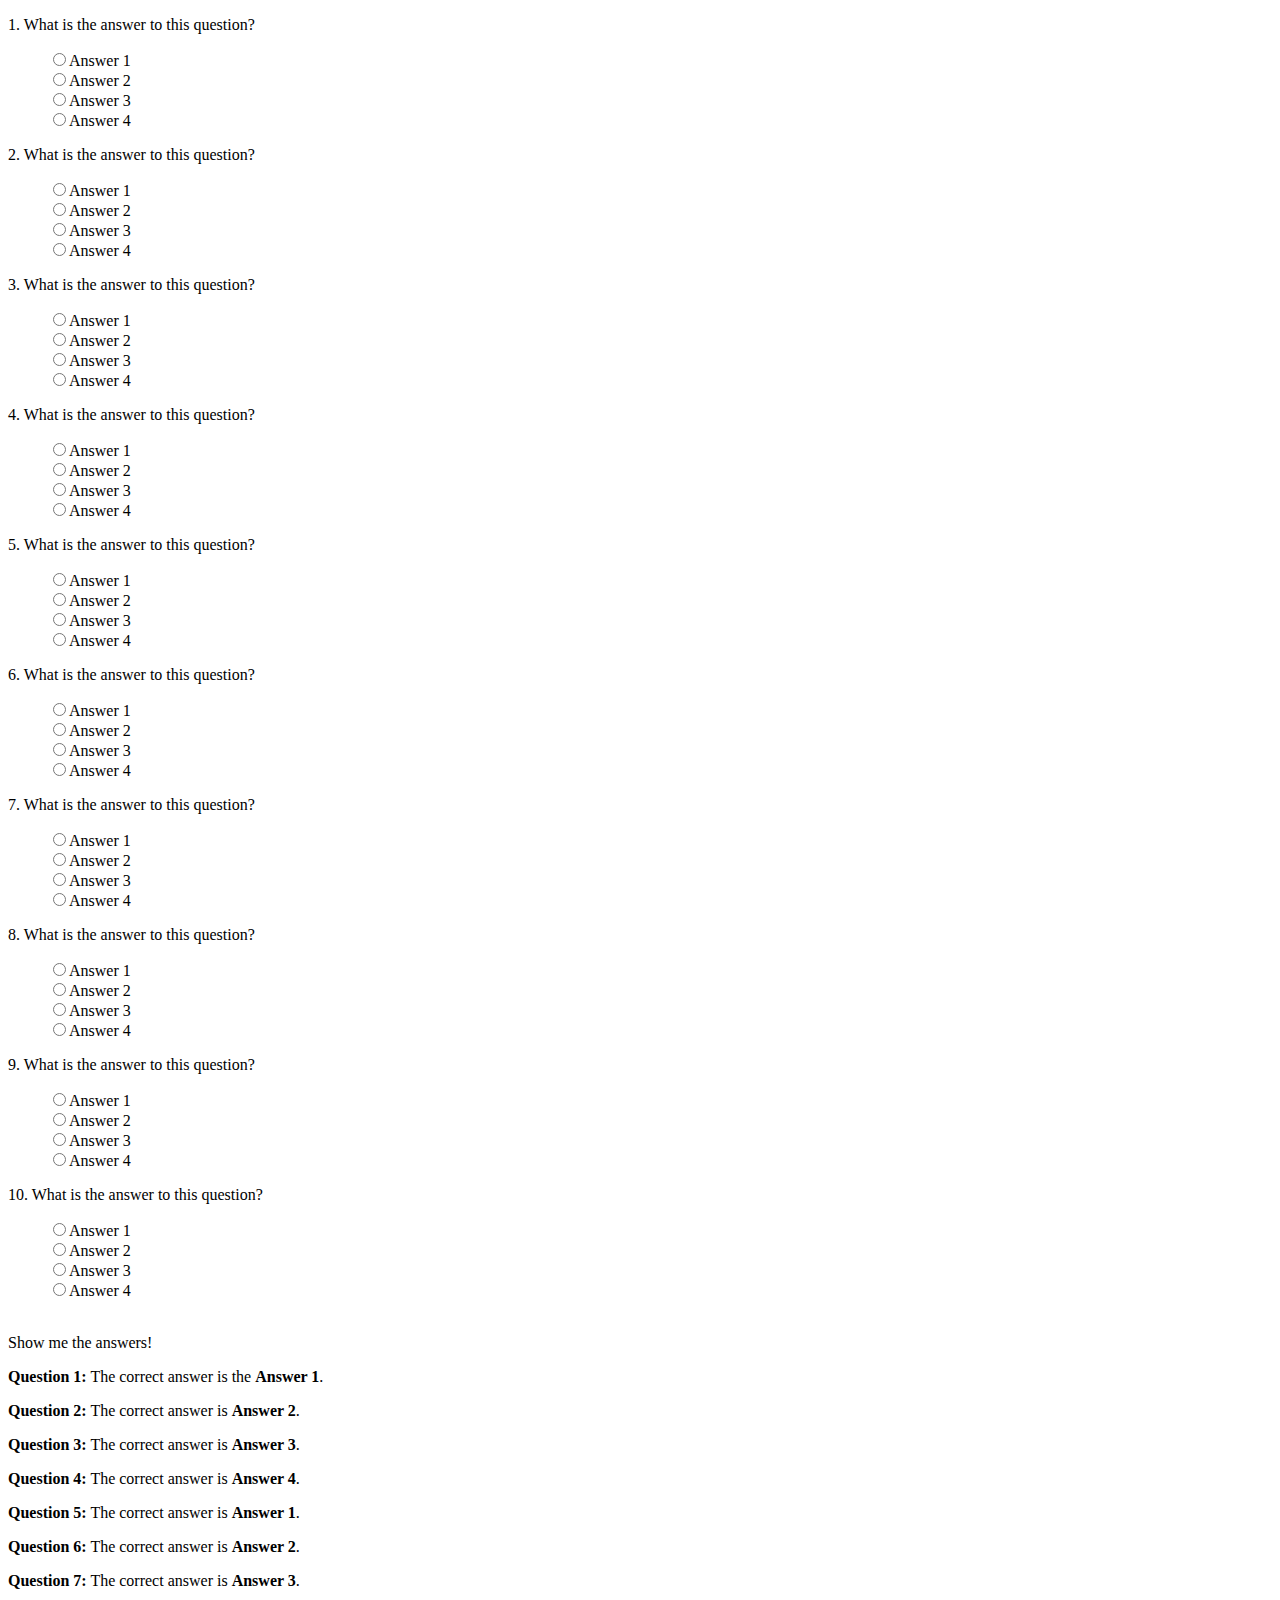
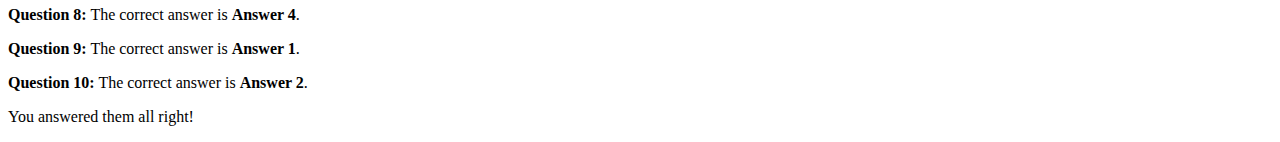
==== index.html @ 864e68c1 "third commit" ====
<!doctype html>
<!DOCTYPE html>
<html lang="en">
<head>

	<title></title>
</head>
<body>


<p class="question">1. What is the answer to this question?</p>        

<ul class="answers">            
<input type="radio" name="q1" value="a" id="q1a"><label for="q1a">Answer 1</label><br/>          
<input type="radio" name="q1" value="b" id="q1b"><label for="q1b">Answer 2</label><br/>            
<input type="radio" name="q1" value="c" id="q1c"><label for="q1c">Answer 3</label><br/>            
<input type="radio" name="q1" value="d" id="q1d"><label for="q1d">Answer 4</label><br/>       
</ul>        


<p class="question">2. What is the answer to this question?</p>        

<ul class="answers">            
<input type="radio" name="q2" value="a" id="q2a"><label for="q2a">Answer 1</label><br/>           
<input type="radio" name="q2" value="b" id="q2b"><label for="q2b">Answer 2</label><br/>            
<input type="radio" name="q2" value="c" id="q2c"><label for="q2c">Answer 3</label><br/>           
<input type="radio" name="q2" value="d" id="q2d"><label for="q2d">Answer 4</label><br/>       
</ul>        

<p class="question">3. What is the answer to this question?</p>        

<ul class="answers">            
<input type="radio" name="q3" value="a" id="q3a"><label for="q3a">Answer 1</label><br/>            
<input type="radio" name="q3" value="b" id="q3b"><label for="q3b">Answer 2</label><br/>            
<input type="radio" name="q3" value="c" id="q3c"><label for="q3c">Answer 3</label><br/>           
<input type="radio" name="q3" value="d" id="q3d"><label for="q3d">Answer 4</label><br/>       
</ul>        

<p class="question">4. What is the answer to this question?</p>        

<ul class="answers">           
<input type="radio" name="q4" value="a" id="q4a"><label for="q4a">Answer 1</label><br/>            
<input type="radio" name="q4" value="b" id="q4b"><label for="q4b">Answer 2</label><br/>            
<input type="radio" name="q4" value="c" id="q4c"><label for="q4c">Answer 3</label><br/>            
<input type="radio" name="q4" value="d" id="q4d"><label for="q4d">Answer 4</label><br/>        
</ul>        

<p class="question">5. What is the answer to this question?</p>        

<ul class="answers">            
<input type="radio" name="q5" value="a" id="q5a"><label for="q5a">Answer 1</label><br/>            
<input type="radio" name="q5" value="b" id="q5b"><label for="q5b">Answer 2</label><br/>            
<input type="radio" name="q5" value="c" id="q5c"><label for="q5c">Answer 3</label><br/>           
<input type="radio" name="q5" value="d" id="q5d"><label for="q5d">Answer 4</label><br/>        
</ul>        

<p class="question">6. What is the answer to this question?</p>        

<ul class="answers">            
<input type="radio" name="q6" value="a" id="q6a"><label for="q6a">Answer 1</label><br/>            
<input type="radio" name="q6" value="b" id="q6b"><label for="q6b">Answer 2</label><br/>            
<input type="radio" name="q6" value="c" id="q6c"><label for="q6c">Answer 3</label><br/>            
<input type="radio" name="q6" value="d" id="q6d"><label for="q6d">Answer 4</label><br/>        
</ul>       

<p class="question">7. What is the answer to this question?</p>        

<ul class="answers">            
<input type="radio" name="q7" value="a" id="q7a"><label for="q7a">Answer 1</label><br/>            
<input type="radio" name="q7" value="b" id="q7b"><label for="q7b">Answer 2</label><br/>            
<input type="radio" name="q7" value="c" id="q7c"><label for="q7c">Answer 3</label><br/>            
<input type="radio" name="q7" value="d" id="q7d"><label for="q7d">Answer 4</label><br/>        
</ul>        

<p class="question">8. What is the answer to this question?</p>        

<ul class="answers">            
<input type="radio" name="q8" value="a" id="q8a"><label for="q8a">Answer 1</label><br/>            
<input type="radio" name="q8" value="b" id="q8b"><label for="q8b">Answer 2</label><br/>            
<input type="radio" name="q8" value="c" id="q8c"><label for="q8c">Answer 3</label><br/>            
<input type="radio" name="q8" value="d" id="q8d"><label for="q8d">Answer 4</label><br/>       
</ul>        

<p class="question">9. What is the answer to this question?</p>        

<ul class="answers">            
<input type="radio" name="q9" value="a" id="q9a"><label for="q9a">Answer 1</label><br/>            
<input type="radio" name="q9" value="b" id="q9b"><label for="q9b">Answer 2</label><br/>            
<input type="radio" name="q9" value="c" id="q9c"><label for="q9c">Answer 3</label><br/>            
<input type="radio" name="q9" value="d" id="q9d"><label for="q9d">Answer 4</label><br/>        
</ul>        

<p class="question">10. What is the answer to this question?</p>        

<ul class="answers">           
<input type="radio" name="q10" value="a" id="q10a"><label for="q10a">Answer 1</label><br/>            
<input type="radio" name="q10" value="b" id="q10b"><label for="q10b">Answer 2</label><br/>            
<input type="radio" name="q10" value="c" id="q10c"><label for="q10c">Answer 3</label><br/>            
<input type="radio" name="q10" value="d" id="q10d"><label for="q10d">Answer 4</label><br/>        
</ul>        

<br/>
<div id="results">            
Show me the answers!       
</div>                

<div id="category1">            
<p>              
<strong>Question 1:</strong> The correct answer is the <strong>Answer 1</strong>.</p>        
</div>        

<div id="category2">            
<p>              
<strong>Question 2:</strong> The correct answer is <strong>Answer 2</strong>.</p>        
</div>        

<div id="category3">            
<p>                
<strong>Question 3:</strong> The correct answer is <strong>Answer 3</strong>.</p>        
</div>        

<div id="category4">            
<p>               
<strong>Question 4:</strong> The correct answer is <strong>Answer 4</strong>.</p>        
</div>        

<div id="category5">            
<p>                
<strong>Question 5:</strong> The correct answer is <strong>Answer 1</strong>.</p>        
</div>        

<div id="category6">            
<p>                
<strong>Question 6:</strong> The correct answer is <strong>Answer 2</strong>.</p>        
</div>        

<div id="category7">            
<p>                
<strong>Question 7:</strong> The correct answer is <strong>Answer 3</strong>.</p>        
</div>        

<div id="category8">            
<p>               
<strong>Question 8:</strong> The correct answer is <strong>Answer 4</strong>.</p>        
</div>        

<div id="category9">           
<p>               
<strong>Question 9:</strong> The correct answer is <strong>Answer 1</strong>.</p>        
</div>        

<div id="category10">            
<p>                
<strong>Question 10:</strong> The correct answer is <strong>Answer 2</strong>.</p>        
</div>        

<div id="category11">            
<p>                
You answered them all right!</p>        
</div>

</body>
</html>
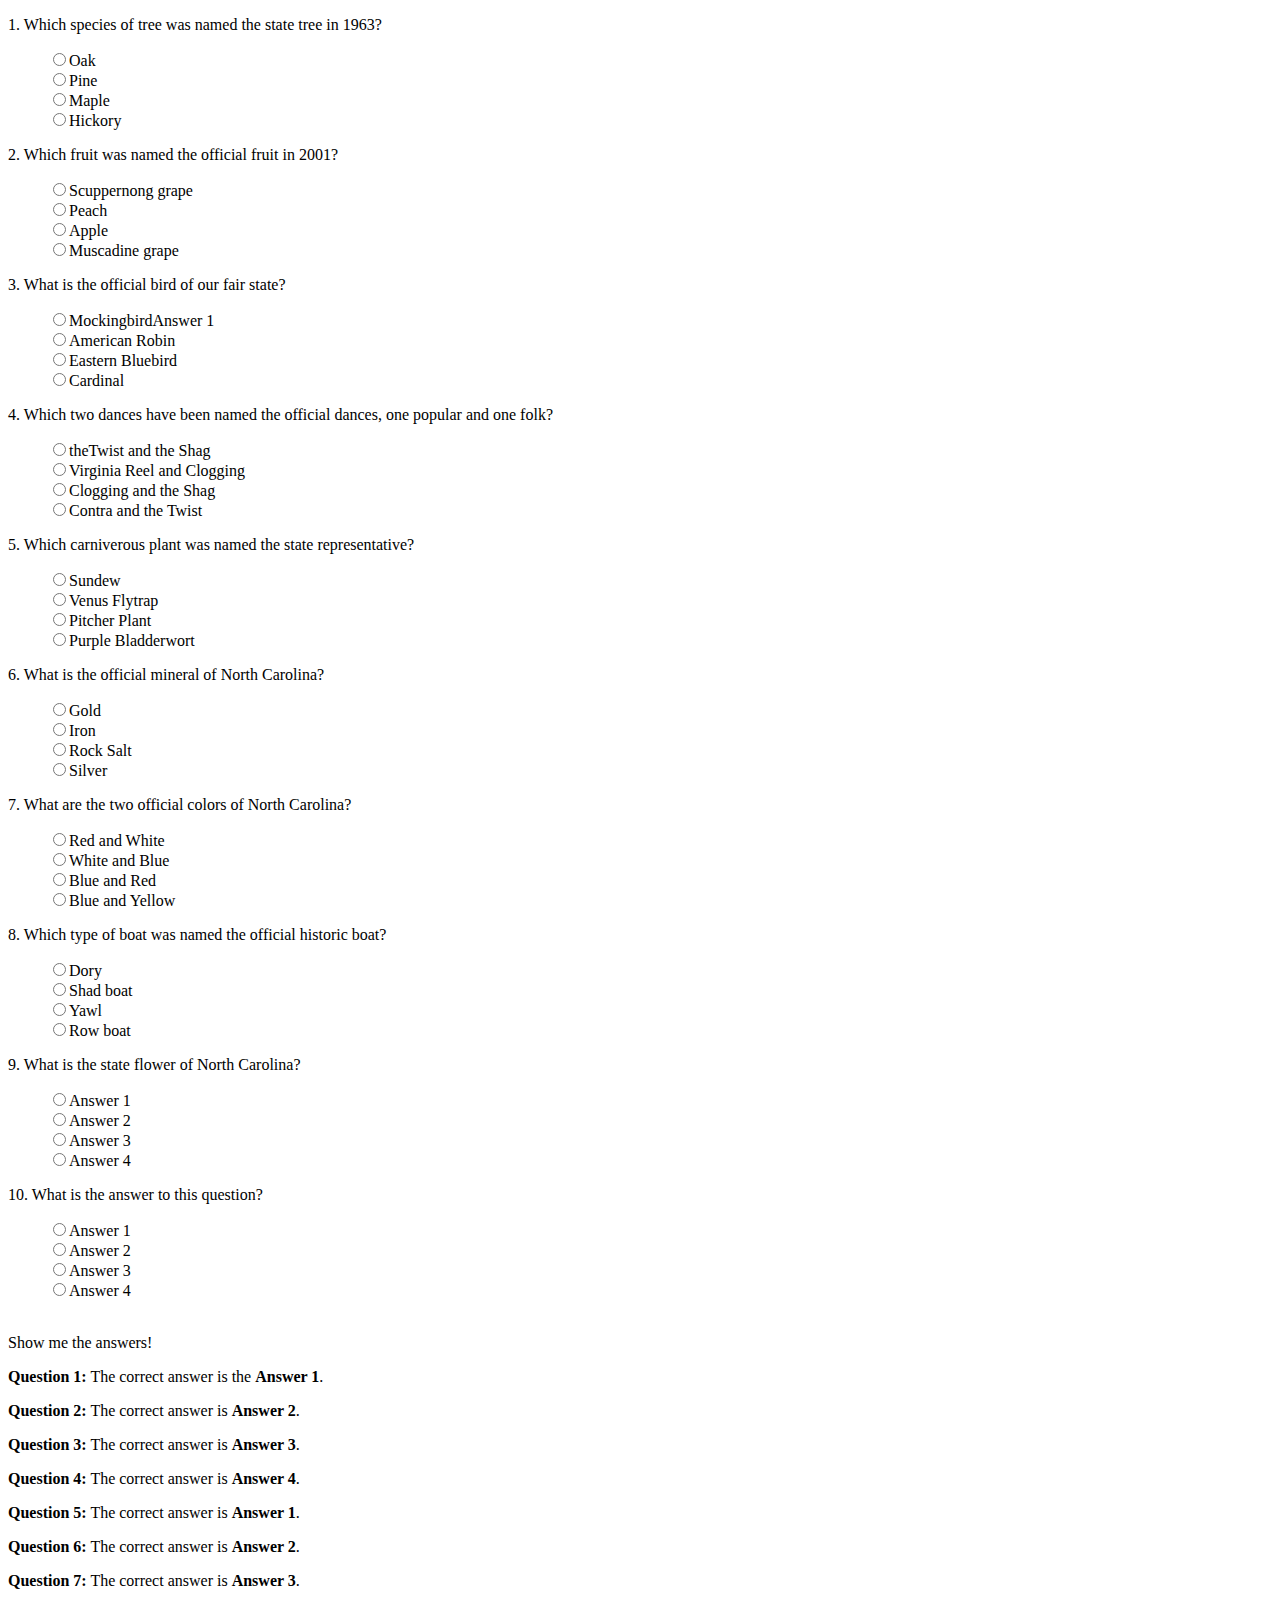
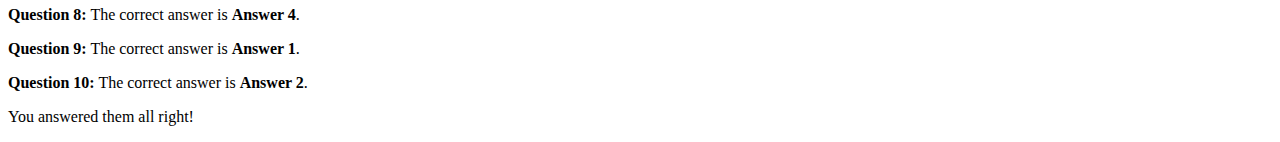
==== commit 151e7378: "first commit" ====
--- a/index.html
+++ b/index.html
@@ -3,85 +3,85 @@
 <html lang="en">
 <head>
 
-	<title></title>
+	<title>TriviaGame</title>
 </head>
 <body>
 
 
-<p class="question">1. What is the answer to this question?</p>        
+<p class="question">1. Which species of tree was named the state tree in 1963?</p>        
 
 <ul class="answers">            
-<input type="radio" name="q1" value="a" id="q1a"><label for="q1a">Answer 1</label><br/>          
-<input type="radio" name="q1" value="b" id="q1b"><label for="q1b">Answer 2</label><br/>            
-<input type="radio" name="q1" value="c" id="q1c"><label for="q1c">Answer 3</label><br/>            
-<input type="radio" name="q1" value="d" id="q1d"><label for="q1d">Answer 4</label><br/>       
+<input type="radio" name="q1" value="a" id="q1a"><label for="q1a">Oak</label><br/>          
+<input type="radio" name="q1" value="b" id="q1b"><label for="q1b">Pine</label><br/>            
+<input type="radio" name="q1" value="c" id="q1c"><label for="q1c">Maple</label><br/>            
+<input type="radio" name="q1" value="d" id="q1d"><label for="q1d">Hickory</label><br/>       
 </ul>        
 
 
-<p class="question">2. What is the answer to this question?</p>        
+<p class="question">2. Which fruit was named the official fruit in 2001?</p>        
 
 <ul class="answers">            
-<input type="radio" name="q2" value="a" id="q2a"><label for="q2a">Answer 1</label><br/>           
-<input type="radio" name="q2" value="b" id="q2b"><label for="q2b">Answer 2</label><br/>            
-<input type="radio" name="q2" value="c" id="q2c"><label for="q2c">Answer 3</label><br/>           
-<input type="radio" name="q2" value="d" id="q2d"><label for="q2d">Answer 4</label><br/>       
+<input type="radio" name="q2" value="a" id="q2a"><label for="q2a">Scuppernong grape</label><br/>           
+<input type="radio" name="q2" value="b" id="q2b"><label for="q2b">Peach</label><br/>            
+<input type="radio" name="q2" value="c" id="q2c"><label for="q2c">Apple</label><br/>           
+<input type="radio" name="q2" value="d" id="q2d"><label for="q2d">Muscadine grape</label><br/>       
 </ul>        
 
-<p class="question">3. What is the answer to this question?</p>        
+<p class="question">3. What is the official bird of our fair state?</p>        
 
 <ul class="answers">            
-<input type="radio" name="q3" value="a" id="q3a"><label for="q3a">Answer 1</label><br/>            
-<input type="radio" name="q3" value="b" id="q3b"><label for="q3b">Answer 2</label><br/>            
-<input type="radio" name="q3" value="c" id="q3c"><label for="q3c">Answer 3</label><br/>           
-<input type="radio" name="q3" value="d" id="q3d"><label for="q3d">Answer 4</label><br/>       
+<input type="radio" name="q3" value="a" id="q3a">Mockingbird<label for="q3a">Answer 1</label><br/>            
+<input type="radio" name="q3" value="b" id="q3b"><label for="q3b">American Robin</label><br/>            
+<input type="radio" name="q3" value="c" id="q3c"><label for="q3c">Eastern Bluebird</label><br/>           
+<input type="radio" name="q3" value="d" id="q3d"><label for="q3d">Cardinal</label><br/>       
 </ul>        
 
-<p class="question">4. What is the answer to this question?</p>        
+<p class="question">4. Which two dances have been named the official dances, one popular and one folk?</p>        
 
 <ul class="answers">           
-<input type="radio" name="q4" value="a" id="q4a"><label for="q4a">Answer 1</label><br/>            
-<input type="radio" name="q4" value="b" id="q4b"><label for="q4b">Answer 2</label><br/>            
-<input type="radio" name="q4" value="c" id="q4c"><label for="q4c">Answer 3</label><br/>            
-<input type="radio" name="q4" value="d" id="q4d"><label for="q4d">Answer 4</label><br/>        
+<input type="radio" name="q4" value="a" id="q4a"><label for="q4a">theTwist and the Shag</label><br/>            
+<input type="radio" name="q4" value="b" id="q4b"><label for="q4b">Virginia Reel and Clogging</label><br/>            
+<input type="radio" name="q4" value="c" id="q4c"><label for="q4c">Clogging and the Shag</label><br/>            
+<input type="radio" name="q4" value="d" id="q4d"><label for="q4d">Contra and the Twist</label><br/>        
 </ul>        
 
-<p class="question">5. What is the answer to this question?</p>        
+<p class="question">5. Which carniverous plant was named the state representative?</p>        
 
 <ul class="answers">            
-<input type="radio" name="q5" value="a" id="q5a"><label for="q5a">Answer 1</label><br/>            
-<input type="radio" name="q5" value="b" id="q5b"><label for="q5b">Answer 2</label><br/>            
-<input type="radio" name="q5" value="c" id="q5c"><label for="q5c">Answer 3</label><br/>           
-<input type="radio" name="q5" value="d" id="q5d"><label for="q5d">Answer 4</label><br/>        
+<input type="radio" name="q5" value="a" id="q5a"><label for="q5a">Sundew</label><br/>            
+<input type="radio" name="q5" value="b" id="q5b"><label for="q5b">Venus Flytrap</label><br/>            
+<input type="radio" name="q5" value="c" id="q5c"><label for="q5c">Pitcher Plant</label><br/>           
+<input type="radio" name="q5" value="d" id="q5d"><label for="q5d">Purple Bladderwort</label><br/>        
 </ul>        
 
-<p class="question">6. What is the answer to this question?</p>        
+<p class="question">6. What is the official mineral of North Carolina?</p>        
 
 <ul class="answers">            
-<input type="radio" name="q6" value="a" id="q6a"><label for="q6a">Answer 1</label><br/>            
-<input type="radio" name="q6" value="b" id="q6b"><label for="q6b">Answer 2</label><br/>            
-<input type="radio" name="q6" value="c" id="q6c"><label for="q6c">Answer 3</label><br/>            
-<input type="radio" name="q6" value="d" id="q6d"><label for="q6d">Answer 4</label><br/>        
+<input type="radio" name="q6" value="a" id="q6a"><label for="q6a">Gold</label><br/>            
+<input type="radio" name="q6" value="b" id="q6b"><label for="q6b">Iron</label><br/>            
+<input type="radio" name="q6" value="c" id="q6c"><label for="q6c">Rock Salt</label><br/>            
+<input type="radio" name="q6" value="d" id="q6d"><label for="q6d">Silver</label><br/>        
 </ul>       
 
-<p class="question">7. What is the answer to this question?</p>        
+<p class="question">7. What are the two official colors of North Carolina?</p>        
 
 <ul class="answers">            
-<input type="radio" name="q7" value="a" id="q7a"><label for="q7a">Answer 1</label><br/>            
-<input type="radio" name="q7" value="b" id="q7b"><label for="q7b">Answer 2</label><br/>            
-<input type="radio" name="q7" value="c" id="q7c"><label for="q7c">Answer 3</label><br/>            
-<input type="radio" name="q7" value="d" id="q7d"><label for="q7d">Answer 4</label><br/>        
+<input type="radio" name="q7" value="a" id="q7a"><label for="q7a">Red and White</label><br/>            
+<input type="radio" name="q7" value="b" id="q7b"><label for="q7b">White and Blue</label><br/>            
+<input type="radio" name="q7" value="c" id="q7c"><label for="q7c">Blue and Red</label><br/>            
+<input type="radio" name="q7" value="d" id="q7d"><label for="q7d">Blue and Yellow</label><br/>        
 </ul>        
 
-<p class="question">8. What is the answer to this question?</p>        
+<p class="question">8. Which type of boat was named the official historic boat?</p>        
 
 <ul class="answers">            
-<input type="radio" name="q8" value="a" id="q8a"><label for="q8a">Answer 1</label><br/>            
-<input type="radio" name="q8" value="b" id="q8b"><label for="q8b">Answer 2</label><br/>            
-<input type="radio" name="q8" value="c" id="q8c"><label for="q8c">Answer 3</label><br/>            
-<input type="radio" name="q8" value="d" id="q8d"><label for="q8d">Answer 4</label><br/>       
+<input type="radio" name="q8" value="a" id="q8a"><label for="q8a">Dory</label><br/>            
+<input type="radio" name="q8" value="b" id="q8b"><label for="q8b">Shad boat</label><br/>            
+<input type="radio" name="q8" value="c" id="q8c"><label for="q8c">Yawl</label><br/>            
+<input type="radio" name="q8" value="d" id="q8d"><label for="q8d">Row boat</label><br/>       
 </ul>        
 
-<p class="question">9. What is the answer to this question?</p>        
+<p class="question">9. What is the state flower of North Carolina?</p>        
 
 <ul class="answers">            
 <input type="radio" name="q9" value="a" id="q9a"><label for="q9a">Answer 1</label><br/>            
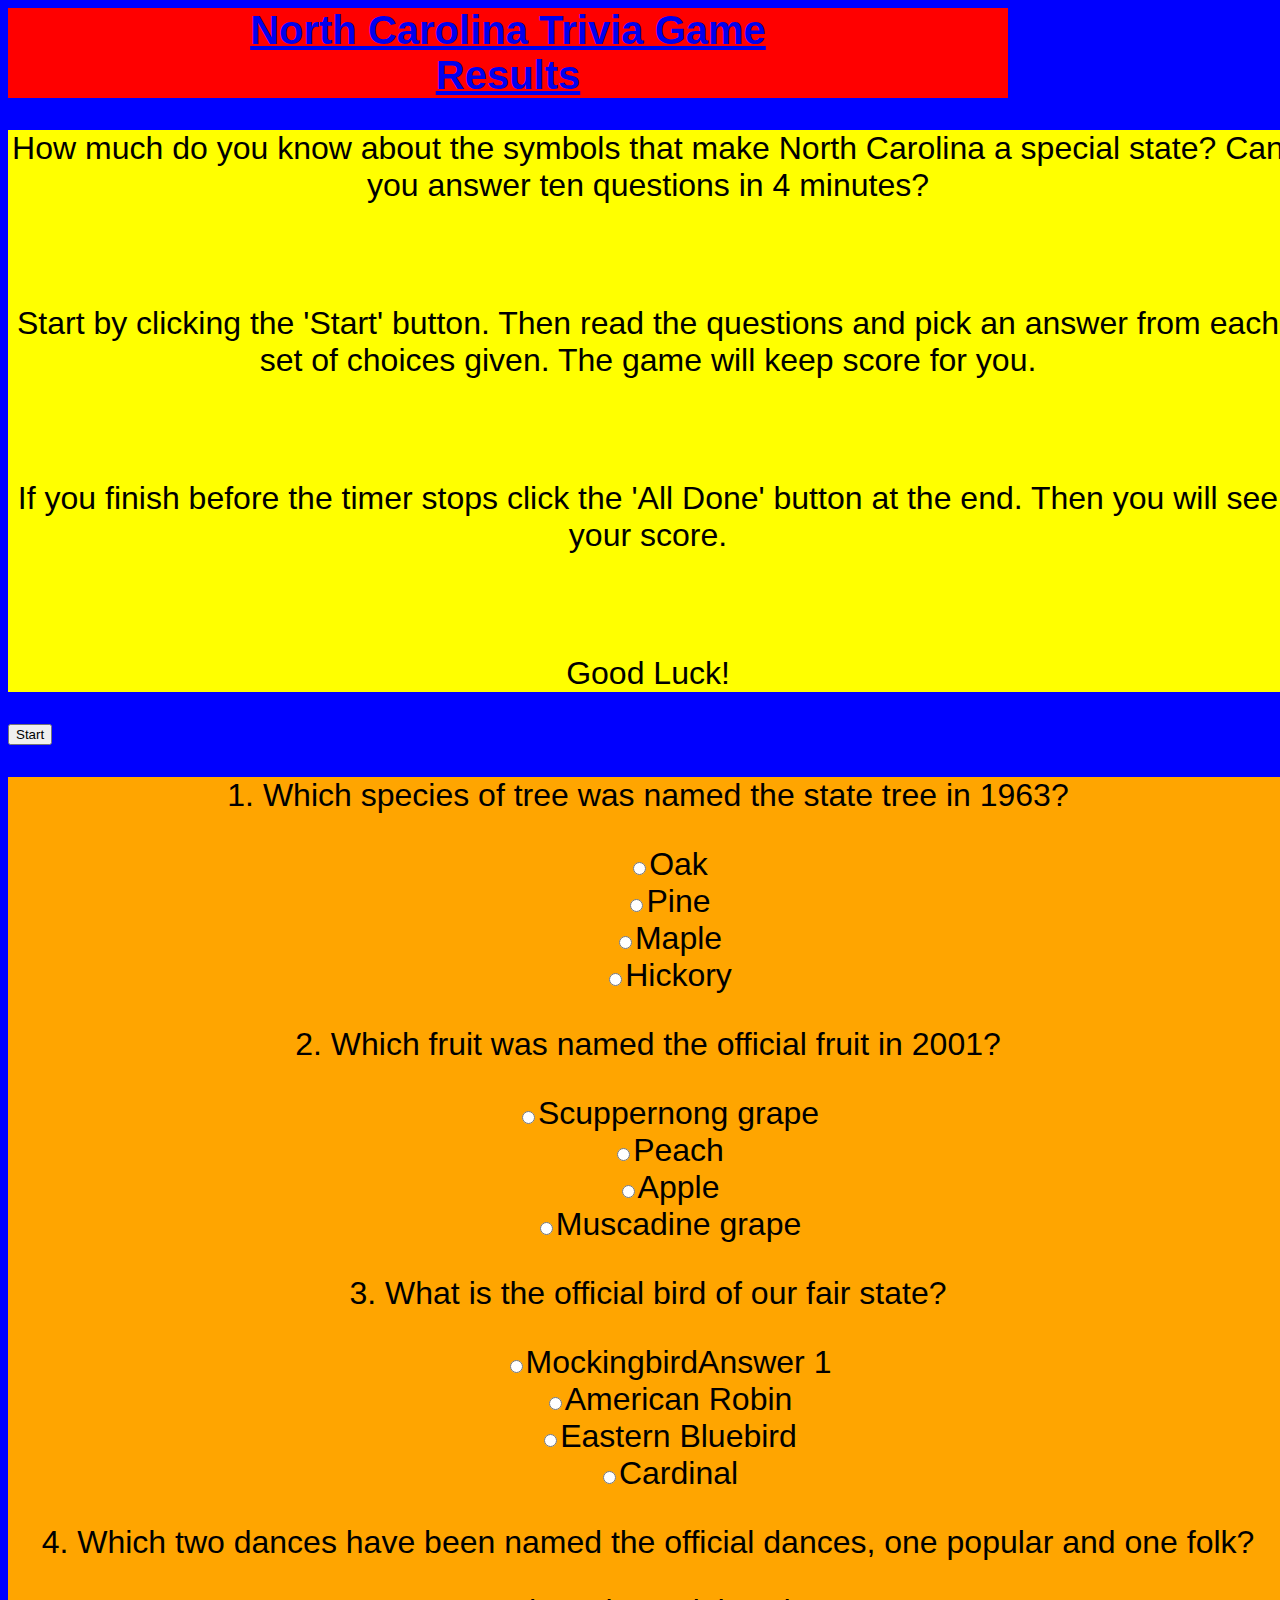
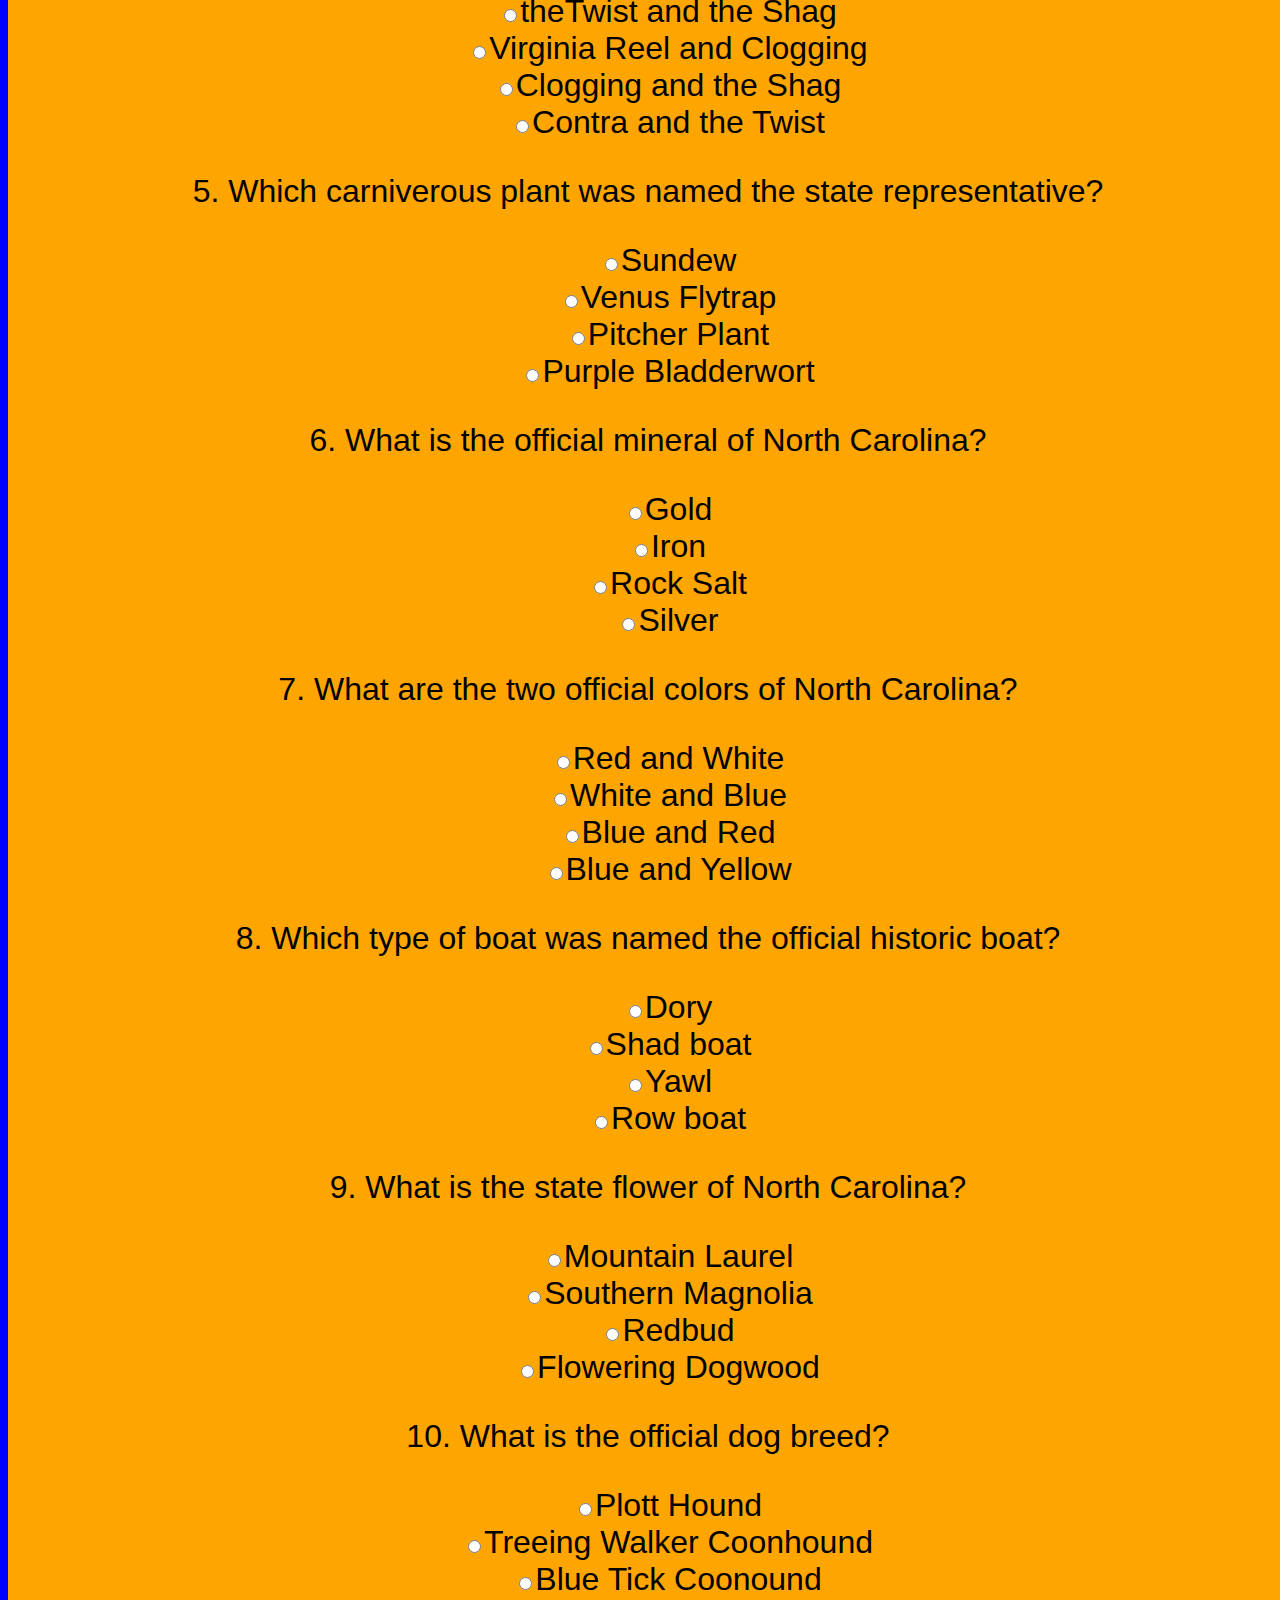
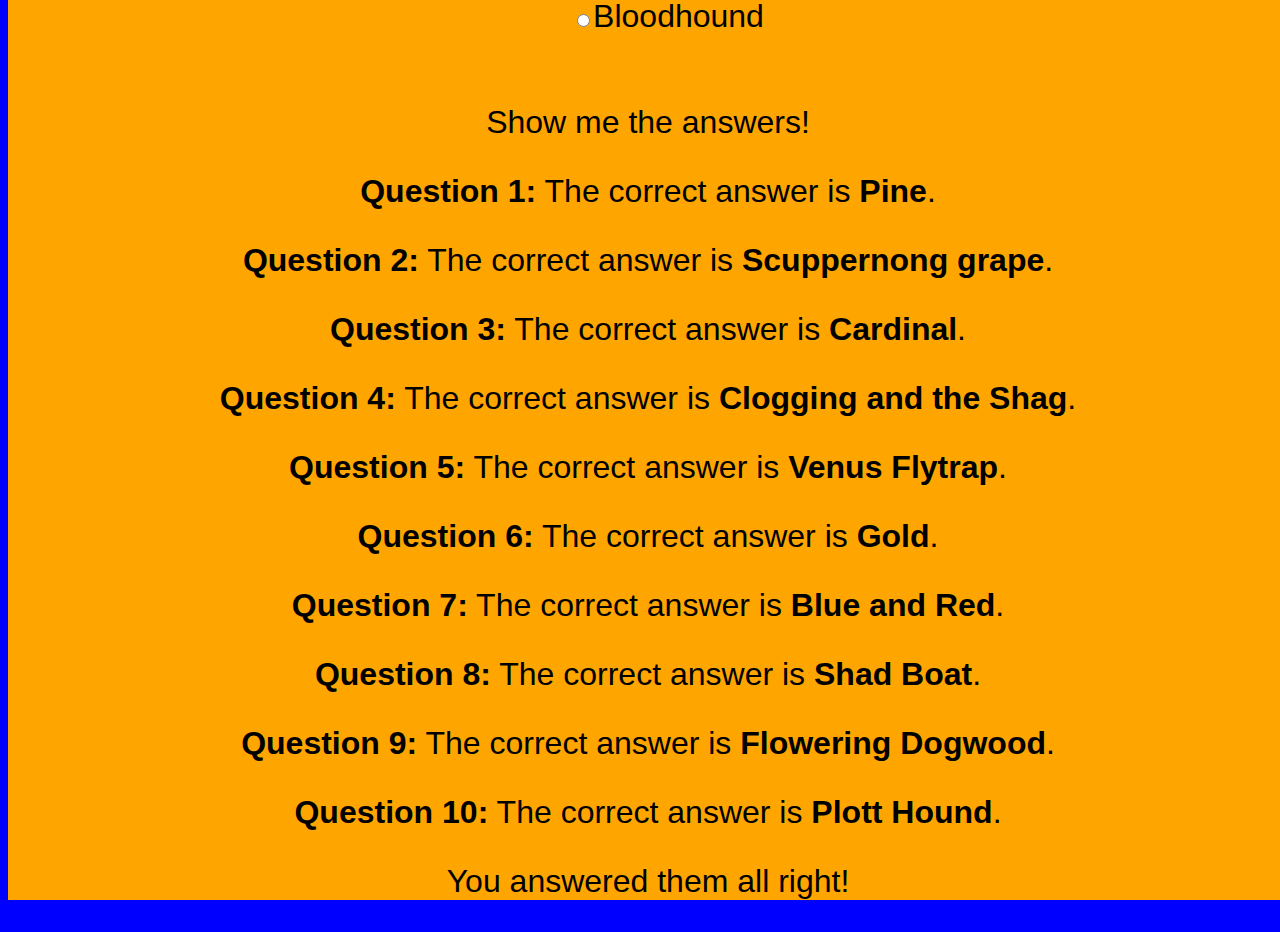
==== commit c2a786fe: "first commit" ====
--- a/index.html
+++ b/index.html
@@ -1,23 +1,57 @@
-<!doctype html>
 <!DOCTYPE html>
 <html lang="en">
 <head>
-
-	<title>TriviaGame</title>
+	<title>Trivia Game</title>
+	<meta charset="utf-8">
+	 <meta http-equiv="X-UA-Compatible" content="IE=edge">
+	<meta name="viewport" content="width=device-width, initial-scale=1">
+
+		<link rel="stylesheet" type="text/css" href="assets/css/style.css">
+		<link rel="stylesheet" type="text/css" href="assets/css/reset.css">
+		<link rel="stylesheet" type="text/javascript" href="assets/javascript/app.js">
 </head>
+
 <body>
-
-
-<p class="question">1. Which species of tree was named the state tree in 1963?</p>        
-
-<ul class="answers">            
-<input type="radio" name="q1" value="a" id="q1a"><label for="q1a">Oak</label><br/>          
-<input type="radio" name="q1" value="b" id="q1b"><label for="q1b">Pine</label><br/>            
-<input type="radio" name="q1" value="c" id="q1c"><label for="q1c">Maple</label><br/>            
-<input type="radio" name="q1" value="d" id="q1d"><label for="q1d">Hickory</label><br/>       
-</ul>        
-
-
+	<header id="masthead">
+		<div class="container">
+			<a href="index.html" id="logo">North Carolina Trivia Game</a>
+			<nav>
+			
+			<a href="score.html">Results</a>
+			</nav>
+		</div>
+	</header>
+
+	<!-- player instructions -->
+	<div class="gamerules">
+		<p>How much do you know about the symbols that make North Carolina a special state? Can you answer ten questions in 4 minutes?</p>
+		<br>
+		<p>Start by clicking the 'Start' button. Then read the questions and pick an answer from each set of choices given. The game will keep score for you.</p>
+		<br>
+		<p>
+		If you finish before the timer stops click the 'All Done' button at the end. Then you will see your score.</p>
+		<br>
+	<p>Good Luck!</p>
+
+	</div>
+
+<div class="startand stop">
+<button type="button" >Start</button>
+</div>
+ 
+ <div class="questions">
+<div>
+	<p class="question">1. Which species of tree was named the state tree in 1963?</p>        
+
+	<ul class="answers">            
+	<input type="radio" name="q1" value="a" id="q1a"	><label for="q1a">Oak</label><br/>          
+	<input type="radio" name="q1" value="b" id="q1b"><label for="q1b">Pine</label><br/>            
+	<input type="radio" name="q1" value="c" id="q1c"><label for="q1c">Maple</label><br/>            
+	<input type="radio" name="q1" value="d" id="q1d"><label for="q1d">Hickory</label><br/>       
+	</ul>        
+</div>
+
+<div>
 <p class="question">2. Which fruit was named the official fruit in 2001?</p>        
 
 <ul class="answers">            
@@ -25,7 +59,10 @@
 <input type="radio" name="q2" value="b" id="q2b"><label for="q2b">Peach</label><br/>            
 <input type="radio" name="q2" value="c" id="q2c"><label for="q2c">Apple</label><br/>           
 <input type="radio" name="q2" value="d" id="q2d"><label for="q2d">Muscadine grape</label><br/>       
-</ul>        
+</ul>    
+</div>
+
+<div>    
 
 <p class="question">3. What is the official bird of our fair state?</p>        
 
@@ -34,7 +71,10 @@
 <input type="radio" name="q3" value="b" id="q3b"><label for="q3b">American Robin</label><br/>            
 <input type="radio" name="q3" value="c" id="q3c"><label for="q3c">Eastern Bluebird</label><br/>           
 <input type="radio" name="q3" value="d" id="q3d"><label for="q3d">Cardinal</label><br/>       
-</ul>        
+</ul>  
+</div> 
+
+<div>     
 
 <p class="question">4. Which two dances have been named the official dances, one popular and one folk?</p>        
 
@@ -43,8 +83,11 @@
 <input type="radio" name="q4" value="b" id="q4b"><label for="q4b">Virginia Reel and Clogging</label><br/>            
 <input type="radio" name="q4" value="c" id="q4c"><label for="q4c">Clogging and the Shag</label><br/>            
 <input type="radio" name="q4" value="d" id="q4d"><label for="q4d">Contra and the Twist</label><br/>        
-</ul>        
-
+</ul> 
+
+</div>       
+
+<div>
 <p class="question">5. Which carniverous plant was named the state representative?</p>        
 
 <ul class="answers">            
@@ -52,8 +95,10 @@
 <input type="radio" name="q5" value="b" id="q5b"><label for="q5b">Venus Flytrap</label><br/>            
 <input type="radio" name="q5" value="c" id="q5c"><label for="q5c">Pitcher Plant</label><br/>           
 <input type="radio" name="q5" value="d" id="q5d"><label for="q5d">Purple Bladderwort</label><br/>        
-</ul>        
-
+</ul> 
+</div>       
+
+<div>
 <p class="question">6. What is the official mineral of North Carolina?</p>        
 
 <ul class="answers">            
@@ -61,8 +106,10 @@
 <input type="radio" name="q6" value="b" id="q6b"><label for="q6b">Iron</label><br/>            
 <input type="radio" name="q6" value="c" id="q6c"><label for="q6c">Rock Salt</label><br/>            
 <input type="radio" name="q6" value="d" id="q6d"><label for="q6d">Silver</label><br/>        
-</ul>       
-
+</ul> 
+</div>      
+
+<div>
 <p class="question">7. What are the two official colors of North Carolina?</p>        
 
 <ul class="answers">            
@@ -70,8 +117,10 @@
 <input type="radio" name="q7" value="b" id="q7b"><label for="q7b">White and Blue</label><br/>            
 <input type="radio" name="q7" value="c" id="q7c"><label for="q7c">Blue and Red</label><br/>            
 <input type="radio" name="q7" value="d" id="q7d"><label for="q7d">Blue and Yellow</label><br/>        
-</ul>        
-
+</ul> 
+</div> 
+
+<div>
 <p class="question">8. Which type of boat was named the official historic boat?</p>        
 
 <ul class="answers">            
@@ -79,25 +128,29 @@
 <input type="radio" name="q8" value="b" id="q8b"><label for="q8b">Shad boat</label><br/>            
 <input type="radio" name="q8" value="c" id="q8c"><label for="q8c">Yawl</label><br/>            
 <input type="radio" name="q8" value="d" id="q8d"><label for="q8d">Row boat</label><br/>       
-</ul>        
-
+</ul>    
+</div>
+
+<div>  
 <p class="question">9. What is the state flower of North Carolina?</p>        
 
 <ul class="answers">            
-<input type="radio" name="q9" value="a" id="q9a"><label for="q9a">Answer 1</label><br/>            
-<input type="radio" name="q9" value="b" id="q9b"><label for="q9b">Answer 2</label><br/>            
-<input type="radio" name="q9" value="c" id="q9c"><label for="q9c">Answer 3</label><br/>            
-<input type="radio" name="q9" value="d" id="q9d"><label for="q9d">Answer 4</label><br/>        
-</ul>        
-
-<p class="question">10. What is the answer to this question?</p>        
+<input type="radio" name="q9" value="a" id="q9a"><label for="q9a">Mountain Laurel</label><br/>       
+<input type="radio" name="q9" value="b" id="q9b"><label for="q9b">Southern Magnolia</label><br/>            
+<input type="radio" name="q9" value="c" id="q9c"><label for="q9c">Redbud</label><br/>            
+<input type="radio" name="q9" value="d" id="q9d"><label for="q9d">Flowering Dogwood</label><br/>     </ul>  
+</div>  
+
+<div>   
+<p class="question">10. What is the official dog breed?</p>        
 
 <ul class="answers">           
-<input type="radio" name="q10" value="a" id="q10a"><label for="q10a">Answer 1</label><br/>            
-<input type="radio" name="q10" value="b" id="q10b"><label for="q10b">Answer 2</label><br/>            
-<input type="radio" name="q10" value="c" id="q10c"><label for="q10c">Answer 3</label><br/>            
-<input type="radio" name="q10" value="d" id="q10d"><label for="q10d">Answer 4</label><br/>        
-</ul>        
+<input type="radio" name="q10" value="a" id="q10a"><label for="q10a">Plott Hound</label><br/>            
+<input type="radio" name="q10" value="b" id="q10b"><label for="q10b">Treeing Walker Coonhound</label><br/>            
+<input type="radio" name="q10" value="c" id="q10c"><label for="q10c">Blue Tick Coonound</label><br/>            
+<input type="radio" name="q10" value="d" id="q10d"><label for="q10d">Bloodhound</label><br/>        
+</ul> 
+</div>       
 
 <br/>
 <div id="results">            
@@ -106,58 +159,59 @@
 
 <div id="category1">            
 <p>              
-<strong>Question 1:</strong> The correct answer is the <strong>Answer 1</strong>.</p>        
+<strong>Question 1:</strong> The correct answer is <strong>Pine</strong>.</p>        
 </div>        
 
 <div id="category2">            
 <p>              
-<strong>Question 2:</strong> The correct answer is <strong>Answer 2</strong>.</p>        
+<strong>Question 2:</strong> The correct answer is <strong>Scuppernong grape</strong>.</p>        
 </div>        
 
 <div id="category3">            
 <p>                
-<strong>Question 3:</strong> The correct answer is <strong>Answer 3</strong>.</p>        
+<strong>Question 3:</strong> The correct answer is <strong>Cardinal</strong>.</p>        
 </div>        
 
 <div id="category4">            
 <p>               
-<strong>Question 4:</strong> The correct answer is <strong>Answer 4</strong>.</p>        
+<strong>Question 4:</strong> The correct answer is <strong>Clogging and the Shag</strong>.</p>        
 </div>        
 
 <div id="category5">            
 <p>                
-<strong>Question 5:</strong> The correct answer is <strong>Answer 1</strong>.</p>        
+<strong>Question 5:</strong> The correct answer is <strong>Venus Flytrap</strong>.</p>        
 </div>        
 
 <div id="category6">            
 <p>                
-<strong>Question 6:</strong> The correct answer is <strong>Answer 2</strong>.</p>        
+<strong>Question 6:</strong> The correct answer is <strong>Gold</strong>.</p>        
 </div>        
 
 <div id="category7">            
 <p>                
-<strong>Question 7:</strong> The correct answer is <strong>Answer 3</strong>.</p>        
+<strong>Question 7:</strong> The correct answer is <strong>Blue and Red</strong>.</p>        
 </div>        
 
 <div id="category8">            
 <p>               
-<strong>Question 8:</strong> The correct answer is <strong>Answer 4</strong>.</p>        
+<strong>Question 8:</strong> The correct answer is <strong>Shad Boat</strong>.</p>        
 </div>        
 
 <div id="category9">           
 <p>               
-<strong>Question 9:</strong> The correct answer is <strong>Answer 1</strong>.</p>        
+<strong>Question 9:</strong> The correct answer is <strong>Flowering Dogwood</strong>.</p>        
 </div>        
 
 <div id="category10">            
 <p>                
-<strong>Question 10:</strong> The correct answer is <strong>Answer 2</strong>.</p>        
+<strong>Question 10:</strong> The correct answer is <strong>Plott Hound</strong>.</p>        
 </div>        
 
 <div id="category11">            
 <p>                
 You answered them all right!</p>        
 </div>
+<script src="assets/javascript/app.js"></script>
 
 </body>
 </html>--- a/assets/css/style.css
+++ b/assets/css/style.css
@@ -0,0 +1,43 @@
+body {
+	width: 100%;
+	background-image: url();
+	background-color: blue;
+	font-family: "Comic Sans MS", cursive, sans-serif;
+	font-size: 100%;
+
+}
+
+header {
+	font-size: 2.5em;
+	font-weight: bold;
+	font-color: black;
+	text-align: center;
+	background-color: red;
+	max-width: 1000px;
+}
+
+div.gamerules {
+	font-size: 2.0em;
+	text-align: center;
+	background-color: yellow;
+}
+
+div.startandstop  {}
+
+.button {
+	align-self: 
+    border: none;
+    color: white;
+    padding: 15px 32px;
+    text-align: center;
+    font-size: 16px;
+    margin: 4px 2px;
+    cursor: pointer;
+	background-color: white;
+}
+
+div.questions {
+	font-size: 2.0em;
+	text-align: center;
+	background-color: orange;
+}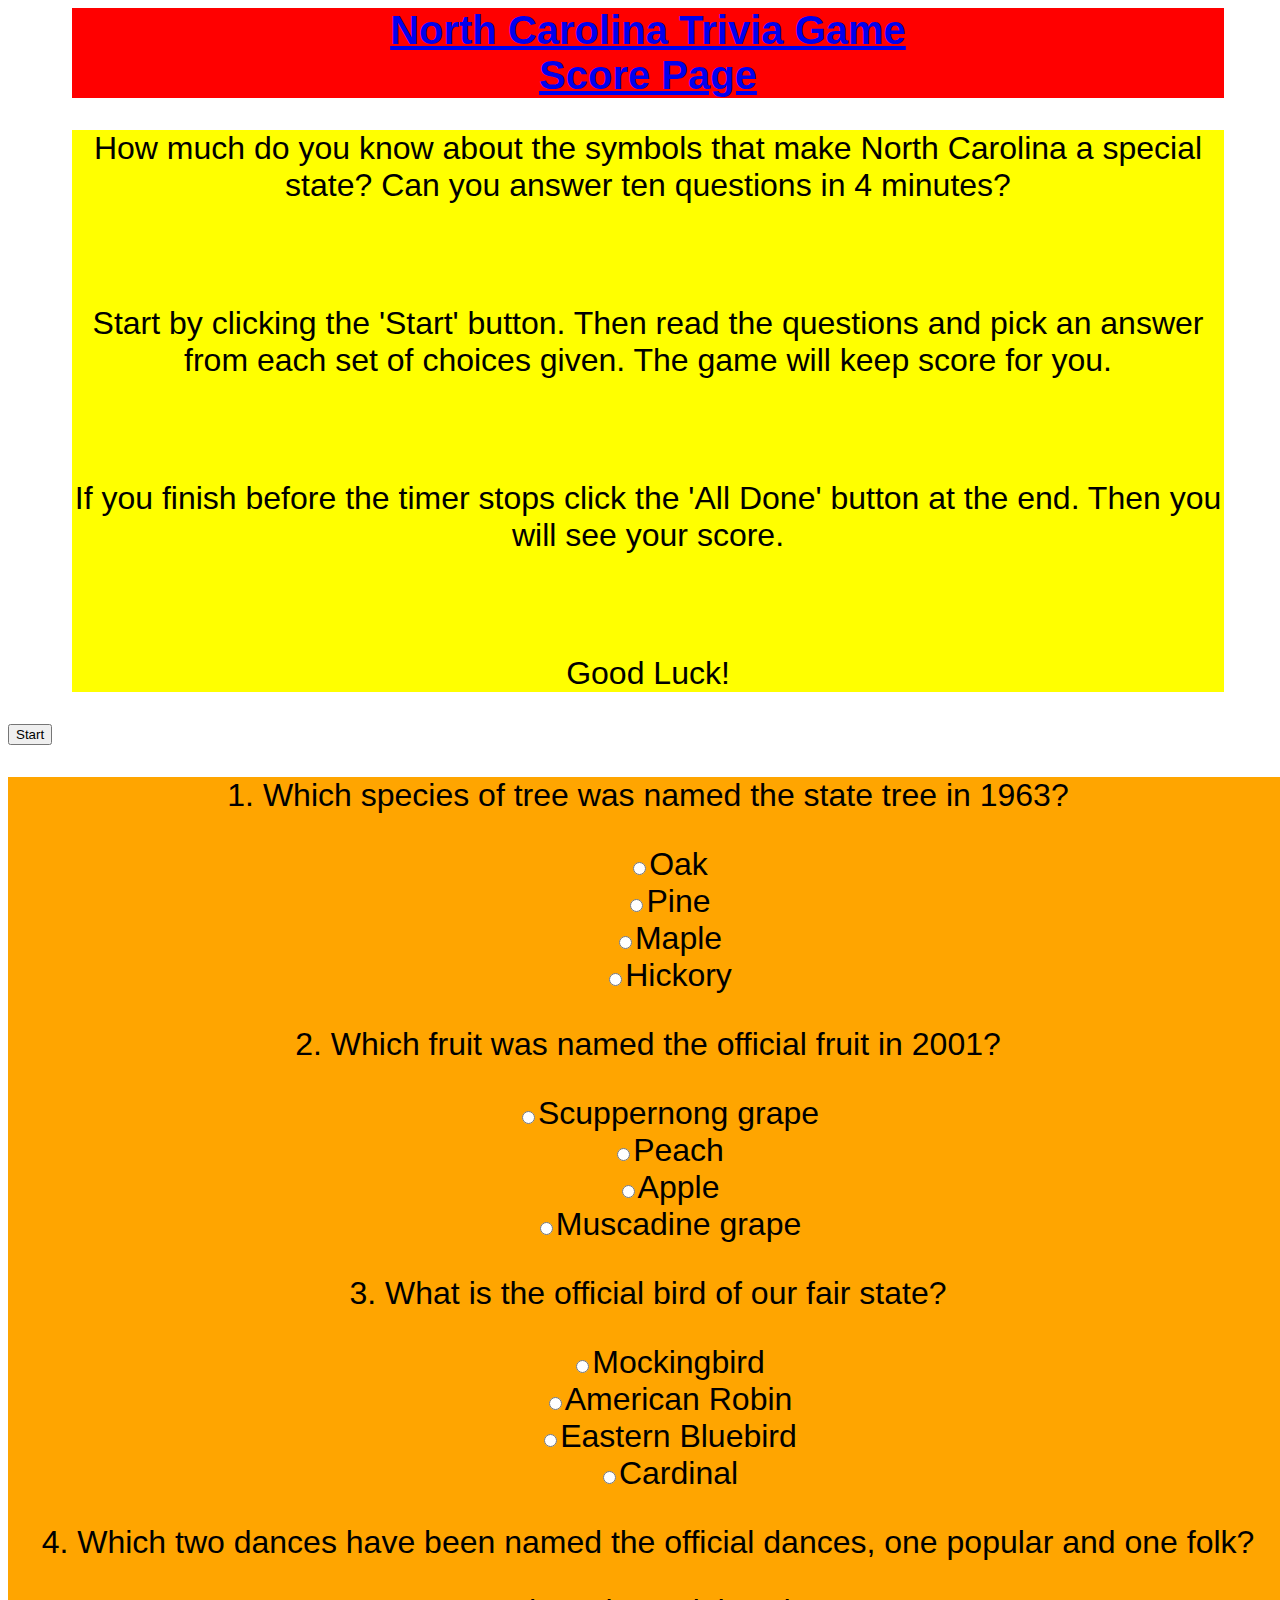
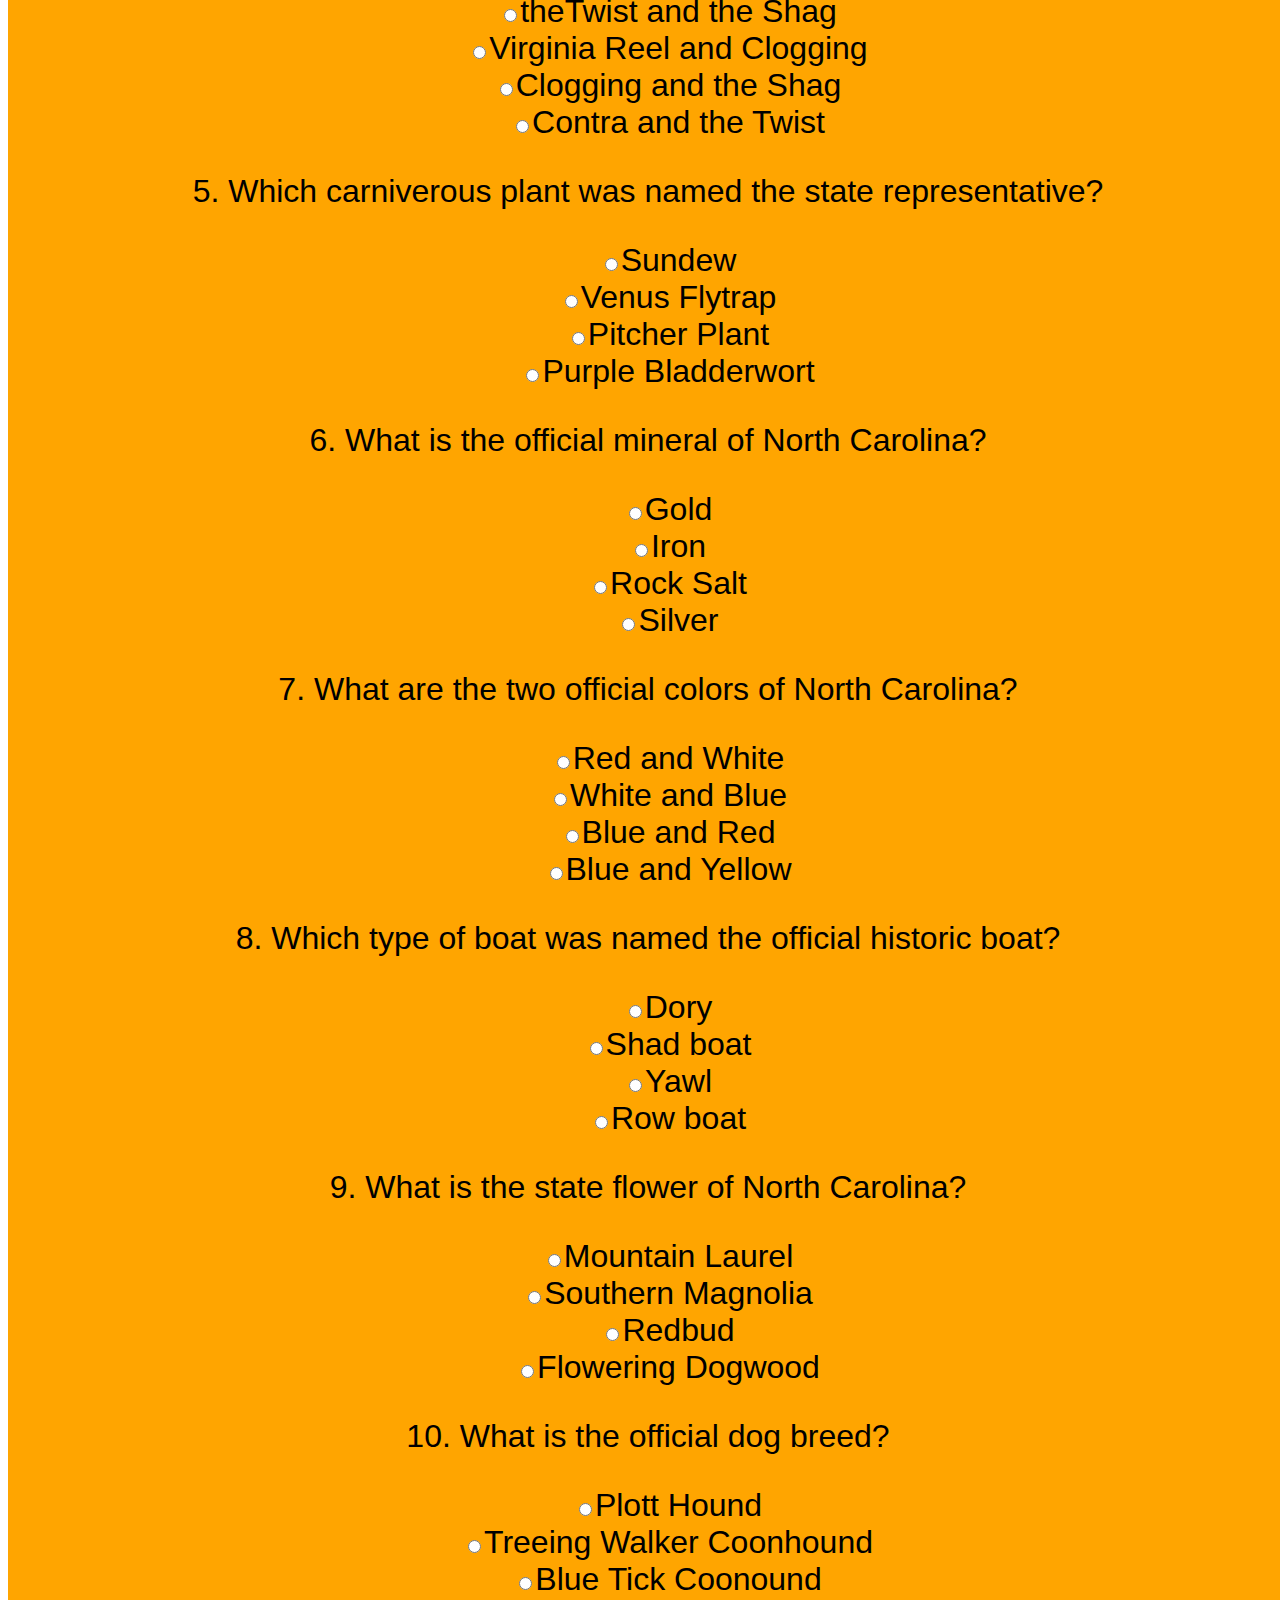
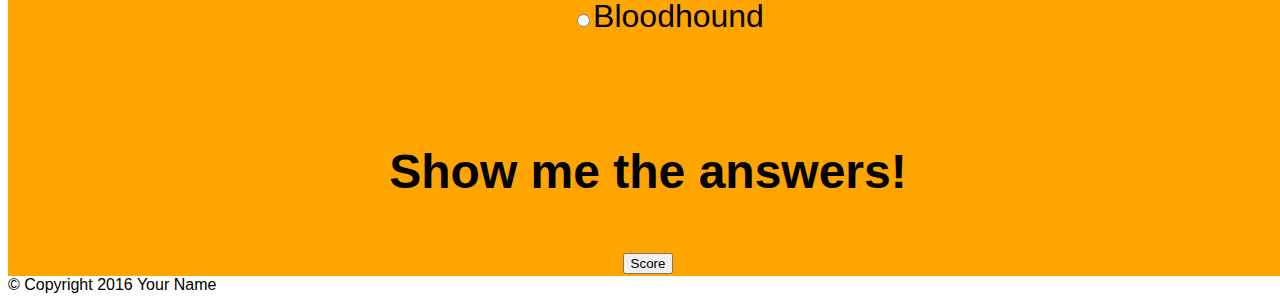
==== commit 028d4fe7: "first commit" ====
--- a/index.html
+++ b/index.html
@@ -9,15 +9,17 @@
 		<link rel="stylesheet" type="text/css" href="assets/css/style.css">
 		<link rel="stylesheet" type="text/css" href="assets/css/reset.css">
 		<link rel="stylesheet" type="text/javascript" href="assets/javascript/app.js">
+		
 </head>
 
 <body>
 	<header id="masthead">
 		<div class="container">
 			<a href="index.html" id="logo">North Carolina Trivia Game</a>
+
 			<nav>
 			
-			<a href="score.html">Results</a>
+			<a href="results.html">Score Page</a>
 			</nav>
 		</div>
 	</header>
@@ -67,7 +69,7 @@
 <p class="question">3. What is the official bird of our fair state?</p>        
 
 <ul class="answers">            
-<input type="radio" name="q3" value="a" id="q3a">Mockingbird<label for="q3a">Answer 1</label><br/>            
+<input type="radio" name="q3" value="a" id="q3a"><label for="q3a">Mockingbird</label><br/>            
 <input type="radio" name="q3" value="b" id="q3b"><label for="q3b">American Robin</label><br/>            
 <input type="radio" name="q3" value="c" id="q3c"><label for="q3c">Eastern Bluebird</label><br/>           
 <input type="radio" name="q3" value="d" id="q3d"><label for="q3d">Cardinal</label><br/>       
@@ -153,65 +155,20 @@
 </div>       
 
 <br/>
-<div id="results">            
-Show me the answers!       
+<div id="results">
+	<h2>Show me the answers!</h2>
+<button type="button">Score</button>
+</div>            
+       
 </div>                
 
-<div id="category1">            
-<p>              
-<strong>Question 1:</strong> The correct answer is <strong>Pine</strong>.</p>        
-</div>        
 
-<div id="category2">            
-<p>              
-<strong>Question 2:</strong> The correct answer is <strong>Scuppernong grape</strong>.</p>        
-</div>        
-
-<div id="category3">            
-<p>                
-<strong>Question 3:</strong> The correct answer is <strong>Cardinal</strong>.</p>        
-</div>        
-
-<div id="category4">            
-<p>               
-<strong>Question 4:</strong> The correct answer is <strong>Clogging and the Shag</strong>.</p>        
-</div>        
-
-<div id="category5">            
-<p>                
-<strong>Question 5:</strong> The correct answer is <strong>Venus Flytrap</strong>.</p>        
-</div>        
-
-<div id="category6">            
-<p>                
-<strong>Question 6:</strong> The correct answer is <strong>Gold</strong>.</p>        
-</div>        
-
-<div id="category7">            
-<p>                
-<strong>Question 7:</strong> The correct answer is <strong>Blue and Red</strong>.</p>        
-</div>        
-
-<div id="category8">            
-<p>               
-<strong>Question 8:</strong> The correct answer is <strong>Shad Boat</strong>.</p>        
-</div>        
-
-<div id="category9">           
-<p>               
-<strong>Question 9:</strong> The correct answer is <strong>Flowering Dogwood</strong>.</p>        
-</div>        
-
-<div id="category10">            
-<p>                
-<strong>Question 10:</strong> The correct answer is <strong>Plott Hound</strong>.</p>        
-</div>        
-
-<div id="category11">            
-<p>                
-You answered them all right!</p>        
-</div>
 <script src="assets/javascript/app.js"></script>
+	<footer>
+		<div class="container">
+			&copy; Copyright 2016 Your Name
+		</div>
+	</footer>
 
 </body>
 </html>--- a/assets/css/style.css
+++ b/assets/css/style.css
@@ -1,6 +1,7 @@
 body {
 	width: 100%;
 	background-image: url();
+	background-image: 
 	background-color: blue;
 	font-family: "Comic Sans MS", cursive, sans-serif;
 	font-size: 100%;
@@ -13,10 +14,13 @@
 	font-color: black;
 	text-align: center;
 	background-color: red;
-	max-width: 1000px;
+	width: 90%;
+	margin: 0 auto 0 auto;
 }
 
 div.gamerules {
+	width: 90%;
+	margin: 0 auto 0 auto;
 	font-size: 2.0em;
 	text-align: center;
 	background-color: yellow;
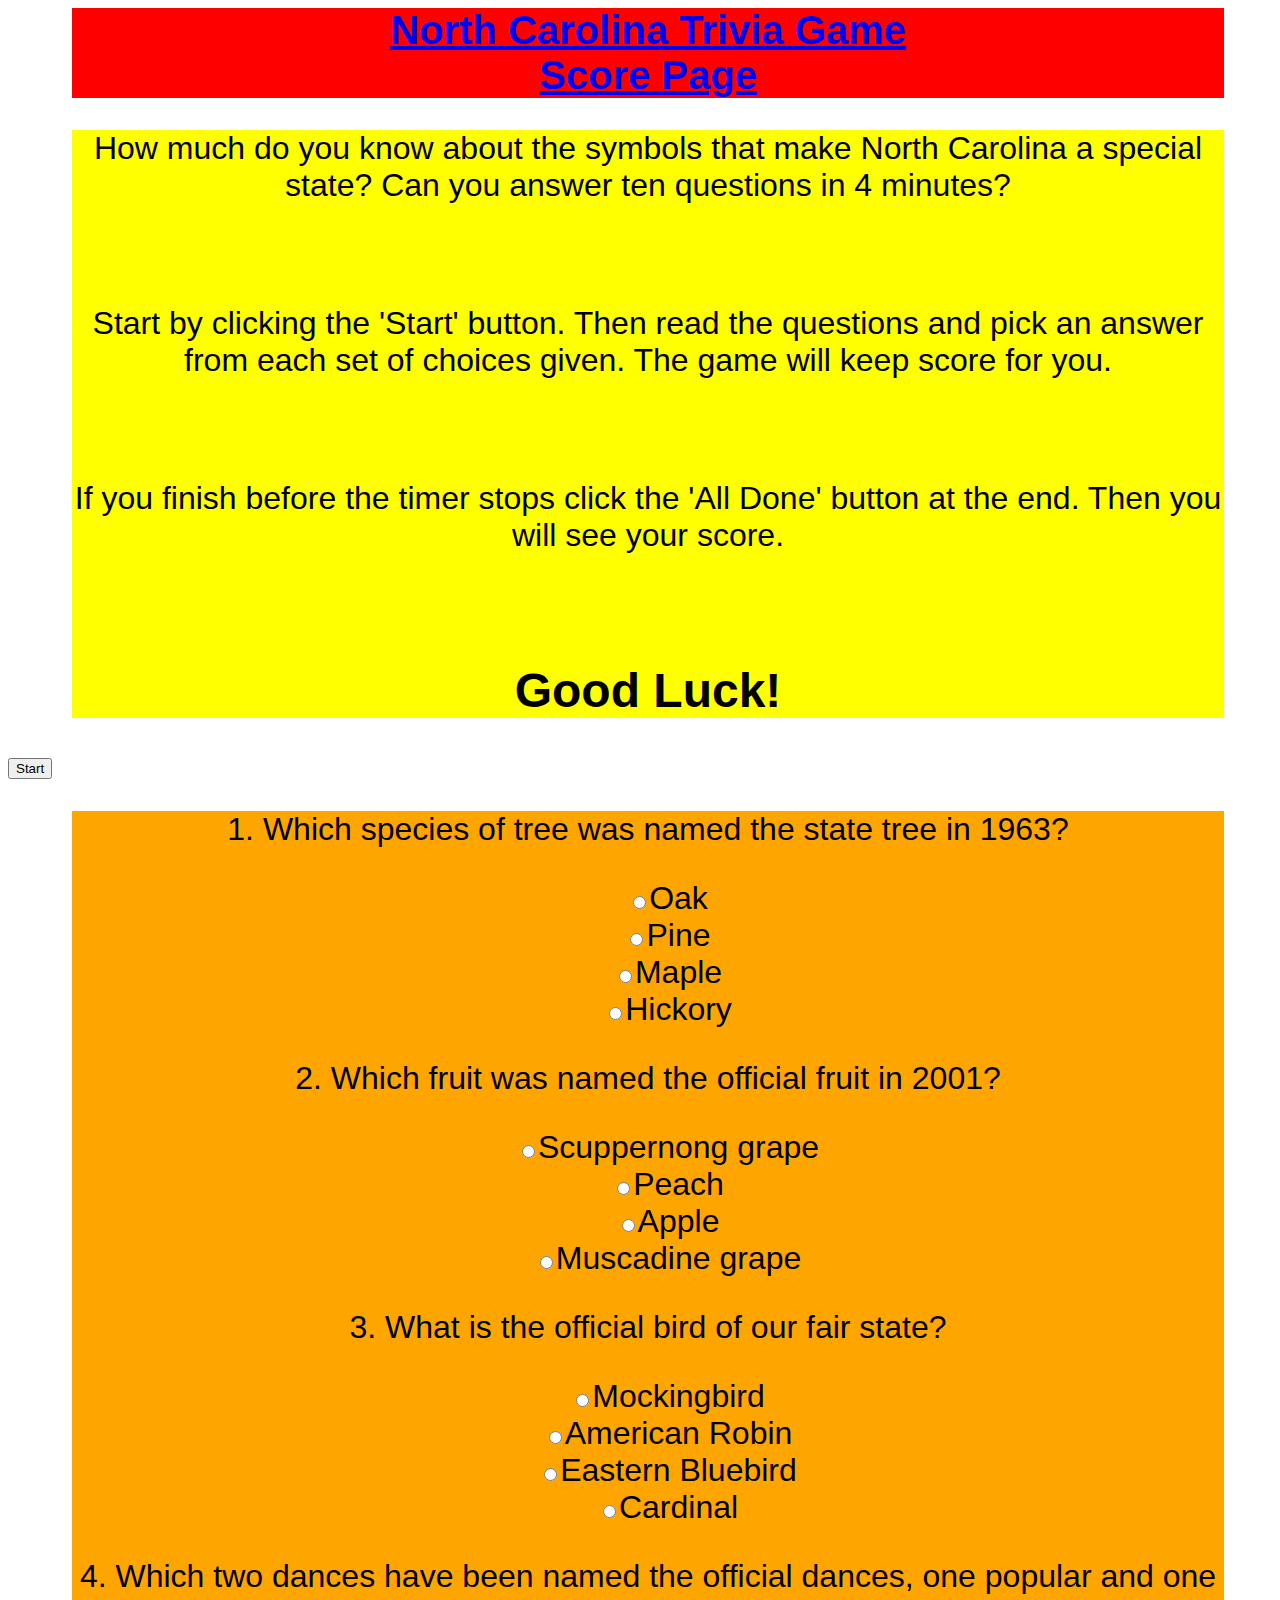
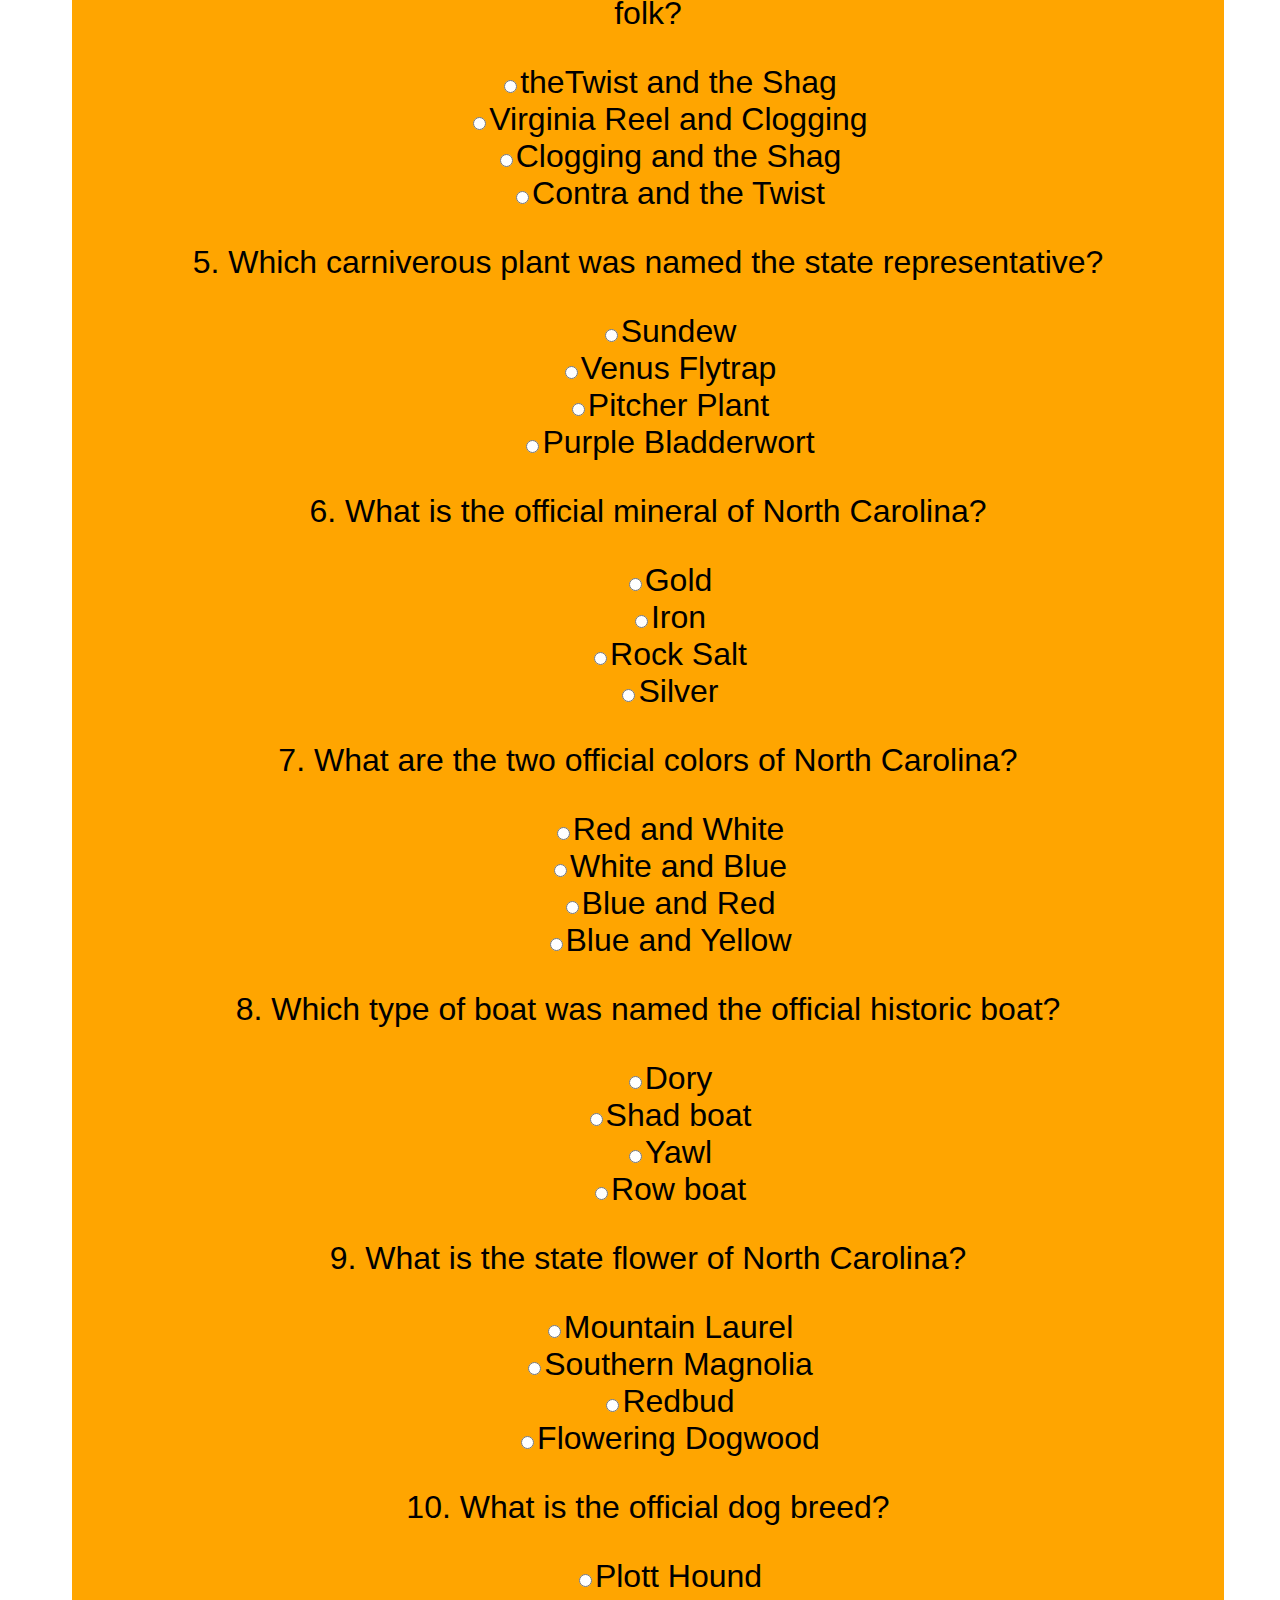
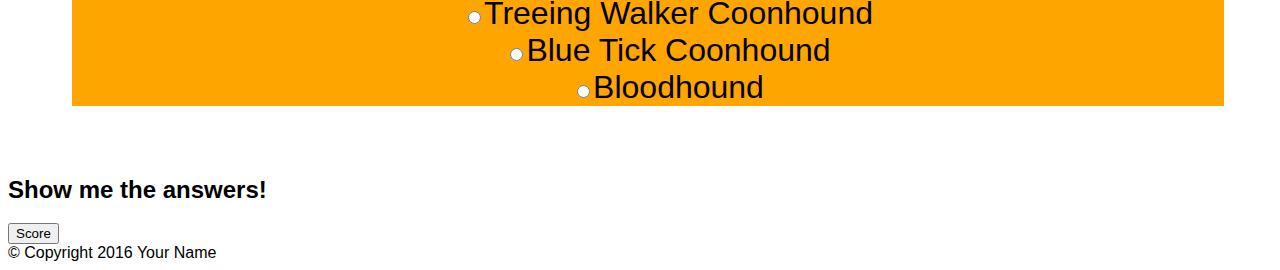
==== commit 299a36e8: "second commit" ====
--- a/index.html
+++ b/index.html
@@ -33,7 +33,7 @@
 		<p>
 		If you finish before the timer stops click the 'All Done' button at the end. Then you will see your score.</p>
 		<br>
-	<p>Good Luck!</p>
+		<h2>Good Luck!</h2>
 
 	</div>
 
@@ -42,133 +42,136 @@
 </div>
  
  <div class="questions">
-<div>
-	<p class="question">1. Which species of tree was named the state tree in 1963?</p>        
 
-	<ul class="answers">            
-	<input type="radio" name="q1" value="a" id="q1a"	><label for="q1a">Oak</label><br/>          
-	<input type="radio" name="q1" value="b" id="q1b"><label for="q1b">Pine</label><br/>            
-	<input type="radio" name="q1" value="c" id="q1c"><label for="q1c">Maple</label><br/>            
-	<input type="radio" name="q1" value="d" id="q1d"><label for="q1d">Hickory</label><br/>       
-	</ul>        
-</div>
+ 	<div>
+		<p class="question">1. Which species of tree was named the state tree in 1963?</p>        
 
-<div>
-<p class="question">2. Which fruit was named the official fruit in 2001?</p>        
+		<ul class="answers">            
+			<input type="radio" name="q1" value="a" id="q1a"	><label for="q1a">Oak</label><br/>          
+			<input type="radio" name="q1" value="b" id="q1b"><label for="q1b">Pine</label><br/>            
+			<input type="radio" name="q1" value="c" id="q1c"><label for="q1c">Maple</label><br/>            
+			<input type="radio" name="q1" value="d" id="q1d"><label for="q1d">Hickory</label><br/>       
+		</ul>        
+	</div>
 
-<ul class="answers">            
-<input type="radio" name="q2" value="a" id="q2a"><label for="q2a">Scuppernong grape</label><br/>           
-<input type="radio" name="q2" value="b" id="q2b"><label for="q2b">Peach</label><br/>            
-<input type="radio" name="q2" value="c" id="q2c"><label for="q2c">Apple</label><br/>           
-<input type="radio" name="q2" value="d" id="q2d"><label for="q2d">Muscadine grape</label><br/>       
-</ul>    
-</div>
+	<div>
+		<p class="question">2. Which fruit was named the official fruit in 2001?</p>        
 
-<div>    
+		<ul class="answers">            
+			<input type="radio" name="q2" value="a" id="q2a"><label for="q2a">Scuppernong grape</label><br/>           
+			<input type="radio" name="q2" value="b" id="q2b"><label for="q2b">Peach</label><br/>            
+			<input type="radio" name="q2" value="c" id="q2c"><label for="q2c">Apple</label><br/>           
+			<input type="radio" name="q2" value="d" id="q2d"><label for="q2d">Muscadine grape</label><br/>       
+		</ul>    
+	</div>
 
-<p class="question">3. What is the official bird of our fair state?</p>        
+	<div>    
 
-<ul class="answers">            
-<input type="radio" name="q3" value="a" id="q3a"><label for="q3a">Mockingbird</label><br/>            
-<input type="radio" name="q3" value="b" id="q3b"><label for="q3b">American Robin</label><br/>            
-<input type="radio" name="q3" value="c" id="q3c"><label for="q3c">Eastern Bluebird</label><br/>           
-<input type="radio" name="q3" value="d" id="q3d"><label for="q3d">Cardinal</label><br/>       
-</ul>  
-</div> 
+		<p class="question">3. What is the official bird of our fair state?</p>        
 
-<div>     
+		<ul class="answers">            
+			<input type="radio" name="q3" value="a" id="q3a"><label for="q3a">Mockingbird</label><br/>            
+			<input type="radio" name="q3" value="b" id="q3b"><label for="q3b">American Robin</label><br/>            
+			<input type="radio" name="q3" value="c" id="q3c"><label for="q3c">Eastern Bluebird</label><br/>           
+			<input type="radio" name="q3" value="d" id="q3d"><label for="q3d">Cardinal</label><br/>       
+		</ul>  
+	</div> 
 
-<p class="question">4. Which two dances have been named the official dances, one popular and one folk?</p>        
+	<div>     
 
-<ul class="answers">           
-<input type="radio" name="q4" value="a" id="q4a"><label for="q4a">theTwist and the Shag</label><br/>            
-<input type="radio" name="q4" value="b" id="q4b"><label for="q4b">Virginia Reel and Clogging</label><br/>            
-<input type="radio" name="q4" value="c" id="q4c"><label for="q4c">Clogging and the Shag</label><br/>            
-<input type="radio" name="q4" value="d" id="q4d"><label for="q4d">Contra and the Twist</label><br/>        
-</ul> 
+		<p class="question">4. Which two dances have been named the official dances, one popular and one folk?</p>        
 
-</div>       
+		<ul class="answers">           
+			<input type="radio" name="q4" value="a" id="q4a"><label for="q4a">theTwist and the Shag</label><br/>            
+			<input type="radio" name="q4" value="b" id="q4b"><label for="q4b">Virginia Reel and Clogging</label><br/>            
+			<input type="radio" name="q4" value="c" id="q4c"><label for="q4c">Clogging and the Shag</label><br/>            
+			<input type="radio" name="q4" value="d" id="q4d"><label for="q4d">Contra and the Twist</label><br/>        
+		</ul> 
 
-<div>
-<p class="question">5. Which carniverous plant was named the state representative?</p>        
+	</div>       
 
-<ul class="answers">            
-<input type="radio" name="q5" value="a" id="q5a"><label for="q5a">Sundew</label><br/>            
-<input type="radio" name="q5" value="b" id="q5b"><label for="q5b">Venus Flytrap</label><br/>            
-<input type="radio" name="q5" value="c" id="q5c"><label for="q5c">Pitcher Plant</label><br/>           
-<input type="radio" name="q5" value="d" id="q5d"><label for="q5d">Purple Bladderwort</label><br/>        
-</ul> 
-</div>       
+	<div>
+		<p class="question">5. Which carniverous plant was named the state representative?</p>        
 
-<div>
-<p class="question">6. What is the official mineral of North Carolina?</p>        
+		<ul class="answers">            
+			<input type="radio" name="q5" value="a" id="q5a"><label for="q5a">Sundew</label><br/>            
+			<input type="radio" name="q5" value="b" id="q5b"><label for="q5b">Venus Flytrap</label><br/>            
+			<input type="radio" name="q5" value="c" id="q5c"><label for="q5c">Pitcher Plant</label><br/>           
+			<input type="radio" name="q5" value="d" id="q5d"><label for="q5d">Purple Bladderwort</label><br/>        
+		</ul> 
+	</div>       
 
-<ul class="answers">            
-<input type="radio" name="q6" value="a" id="q6a"><label for="q6a">Gold</label><br/>            
-<input type="radio" name="q6" value="b" id="q6b"><label for="q6b">Iron</label><br/>            
-<input type="radio" name="q6" value="c" id="q6c"><label for="q6c">Rock Salt</label><br/>            
-<input type="radio" name="q6" value="d" id="q6d"><label for="q6d">Silver</label><br/>        
-</ul> 
-</div>      
+	<div>
+		<p class="question">6. What is the official mineral of North Carolina?</p>        
 
-<div>
-<p class="question">7. What are the two official colors of North Carolina?</p>        
+		<ul class="answers">            
+			<input type="radio" name="q6" value="a" id="q6a"><label for="q6a">Gold</label><br/>            
+			<input type="radio" name="q6" value="b" id="q6b"><label for="q6b">Iron</label><br/>            
+			<input type="radio" name="q6" value="c" id="q6c"><label for="q6c">Rock Salt</label><br/>            
+			<input type="radio" name="q6" value="d" id="q6d"><label for="q6d">Silver</label><br/>        
+		</ul> 
+	</div>      
 
-<ul class="answers">            
-<input type="radio" name="q7" value="a" id="q7a"><label for="q7a">Red and White</label><br/>            
-<input type="radio" name="q7" value="b" id="q7b"><label for="q7b">White and Blue</label><br/>            
-<input type="radio" name="q7" value="c" id="q7c"><label for="q7c">Blue and Red</label><br/>            
-<input type="radio" name="q7" value="d" id="q7d"><label for="q7d">Blue and Yellow</label><br/>        
-</ul> 
-</div> 
+	<div>
+		<p class="question">7. What are the two official colors of North Carolina?</p>        
 
-<div>
-<p class="question">8. Which type of boat was named the official historic boat?</p>        
+		<ul class="answers">            
+			<input type="radio" name="q7" value="a" id="q7a"><label for="q7a">Red and White</label><br/>            
+			<input type="radio" name="q7" value="b" id="q7b"><label for="q7b">White and Blue</label><br/>            
+			<input type="radio" name="q7" value="c" id="q7c"><label for="q7c">Blue and Red</label><br/>            
+			<input type="radio" name="q7" value="d" id="q7d"><label for="q7d">Blue and Yellow</label><br/>        
+		</ul> 
+	</div> 
 
-<ul class="answers">            
-<input type="radio" name="q8" value="a" id="q8a"><label for="q8a">Dory</label><br/>            
-<input type="radio" name="q8" value="b" id="q8b"><label for="q8b">Shad boat</label><br/>            
-<input type="radio" name="q8" value="c" id="q8c"><label for="q8c">Yawl</label><br/>            
-<input type="radio" name="q8" value="d" id="q8d"><label for="q8d">Row boat</label><br/>       
-</ul>    
-</div>
+	<div>
+		<p class="question">8. Which type of boat was named the official historic boat?</p>        
 
-<div>  
-<p class="question">9. What is the state flower of North Carolina?</p>        
+		<ul class="answers">            
+			<input type="radio" name="q8" value="a" id="q8a"><label for="q8a">Dory</label><br/>            
+			<input type="radio" name="q8" value="b" id="q8b"><label for="q8b">Shad boat</label><br/>            
+			<input type="radio" name="q8" value="c" id="q8c"><label for="q8c">Yawl</label><br/>            
+			<input type="radio" name="q8" value="d" id="q8d"><label for="q8d">Row boat</label><br/>       
+		</ul>    
+	</div>
 
-<ul class="answers">            
-<input type="radio" name="q9" value="a" id="q9a"><label for="q9a">Mountain Laurel</label><br/>       
-<input type="radio" name="q9" value="b" id="q9b"><label for="q9b">Southern Magnolia</label><br/>            
-<input type="radio" name="q9" value="c" id="q9c"><label for="q9c">Redbud</label><br/>            
-<input type="radio" name="q9" value="d" id="q9d"><label for="q9d">Flowering Dogwood</label><br/>     </ul>  
-</div>  
+	<div>  
+		<p class="question">9. What is the state flower of North Carolina?</p>        
 
-<div>   
-<p class="question">10. What is the official dog breed?</p>        
+		<ul class="answers">            
+			<input type="radio" name="q9" value="a" id="q9a"><label for="q9a">Mountain Laurel</label><br/>       
+			<input type="radio" name="q9" value="b" id="q9b"><label for="q9b">Southern Magnolia</label><br/>            
+			<input type="radio" name="q9" value="c" id="q9c"><label for="q9c">Redbud</label><br/>            
+			<input type="radio" name="q9" value="d" id="q9d"><label for="q9d">Flowering Dogwood</label><br/>     
+		</ul>  
+	</div>  
 
-<ul class="answers">           
-<input type="radio" name="q10" value="a" id="q10a"><label for="q10a">Plott Hound</label><br/>            
-<input type="radio" name="q10" value="b" id="q10b"><label for="q10b">Treeing Walker Coonhound</label><br/>            
-<input type="radio" name="q10" value="c" id="q10c"><label for="q10c">Blue Tick Coonound</label><br/>            
-<input type="radio" name="q10" value="d" id="q10d"><label for="q10d">Bloodhound</label><br/>        
-</ul> 
-</div>       
+	<div>   
+		<p class="question">10. What is the official dog breed?</p>        
+
+		<ul class="answers">           
+			<input type="radio" name="q10" value="a" id="q10a"><label for="q10a">Plott Hound</label><br/>            
+			<input type="radio" name="q10" value="b" id="q10b"><label for="q10b">Treeing Walker Coonhound</label><br/>            
+			<input type="radio" name="q10" value="c" id="q10c"><label for="q10c">Blue Tick Coonhound</label><br/>            
+			<input type="radio" name="q10" value="d" id="q10d"><label for="q10d">Bloodhound</label><br/>        
+		</ul> 
+	</div>  
+	</div>     
 
 <br/>
-<div id="results">
-	<h2>Show me the answers!</h2>
-<button type="button">Score</button>
-</div>            
+	<div id="results">
+		<h2>Show me the answers!</h2>
+			<button type="button">Score</button>
+	</div>            
        
-</div>                
+	</div>                
 
 
-<script src="assets/javascript/app.js"></script>
-	<footer>
-		<div class="container">
+		<script src="assets/javascript/app.js"></script>
+		<footer>
+			<div class="container">
 			&copy; Copyright 2016 Your Name
-		</div>
-	</footer>
+			</div>
+		</footer>
 
 </body>
 </html>--- a/assets/css/style.css
+++ b/assets/css/style.css
@@ -5,7 +5,6 @@
 	background-color: blue;
 	font-family: "Comic Sans MS", cursive, sans-serif;
 	font-size: 100%;
-
 }
 
 header {
@@ -26,22 +25,33 @@
 	background-color: yellow;
 }
 
-div.startandstop  {}
-
-.button {
-	align-self: 
-    border: none;
-    color: white;
-    padding: 15px 32px;
-    text-align: center;
-    font-size: 16px;
-    margin: 4px 2px;
-    cursor: pointer;
-	background-color: white;
+div.startandstop  {
+	width: 90%;
+	margin: 0 auto 0 auto;
+	text-align: center;
 }
-
+	
 div.questions {
+	width: 90%;
+	margin: 0 auto 0 auto;
 	font-size: 2.0em;
 	text-align: center;
 	background-color: orange;
+
+}
+
+article {
+	width: 90%;
+	margin: 0 auto 0 auto;
+	font-size: 2.0em;
+	text-align: center;
+	background-color: light-green;
+}
+
+div.answer {
+	width: 90%;
+	margin: 0 auto 0 auto;
+	font-size: 2.0em;
+	text-align: center;
+	background-color: pink;
 }